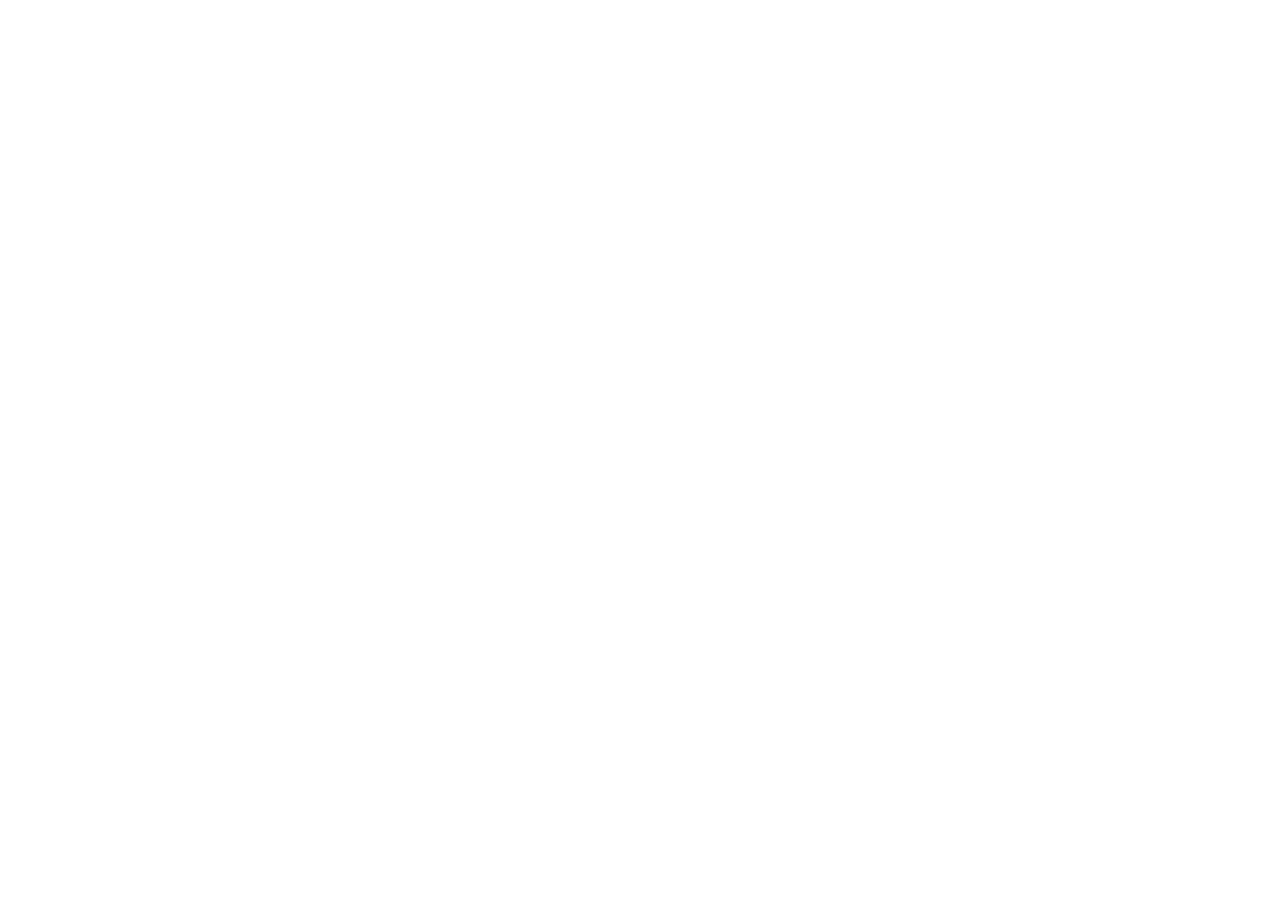
==== index.html @ db91d9a3 "fix" ====
<!DOCTYPE html><html lang=en><head><meta charset=utf-8><meta http-equiv=X-UA-Compatible content="IE=edge"><meta name=viewport content="width=device-width,initial-scale=1,minimum-scale=1,maximum-scale=1,user-scalable=no"><meta name=apple-mobile-web-app-capable content=yes><!--[if IE]><link rel="icon" href="/favicon.ico"><![endif]--><title>watermark</title><link href=/css/app.6399fc92.css rel=preload as=style><link href=/css/chunk-vendors.6d04d043.css rel=preload as=style><link href=/js/app.f22d38e9.js rel=preload as=script><link href=/js/chunk-vendors.fe25e98f.js rel=preload as=script><link href=/css/chunk-vendors.6d04d043.css rel=stylesheet><link href=/css/app.6399fc92.css rel=stylesheet><link rel=icon type=image/png sizes=32x32 href=/img/icons/favicon-32x32.png><link rel=icon type=image/png sizes=16x16 href=/img/icons/favicon-16x16.png><link rel=manifest href=/manifest.json><meta name=theme-color content=#4DBA87><meta name=apple-mobile-web-app-capable content=yes><meta name=apple-mobile-web-app-status-bar-style content=black><meta name=apple-mobile-web-app-title content=watermark><link rel=apple-touch-icon href=/img/icons/apple-touch-icon-152x152.png><link rel=mask-icon href=/img/icons/safari-pinned-tab.svg color=#4DBA87><meta name=msapplication-TileImage content=/img/icons/msapplication-icon-144x144.png><meta name=msapplication-TileColor content=#000000></head><body><noscript><strong>We're sorry but watermark doesn't work properly without JavaScript enabled. Please enable it to continue.</strong></noscript><div id=app></div><script src=/js/chunk-vendors.fe25e98f.js></script><script src=/js/app.f22d38e9.js></script></body></html>
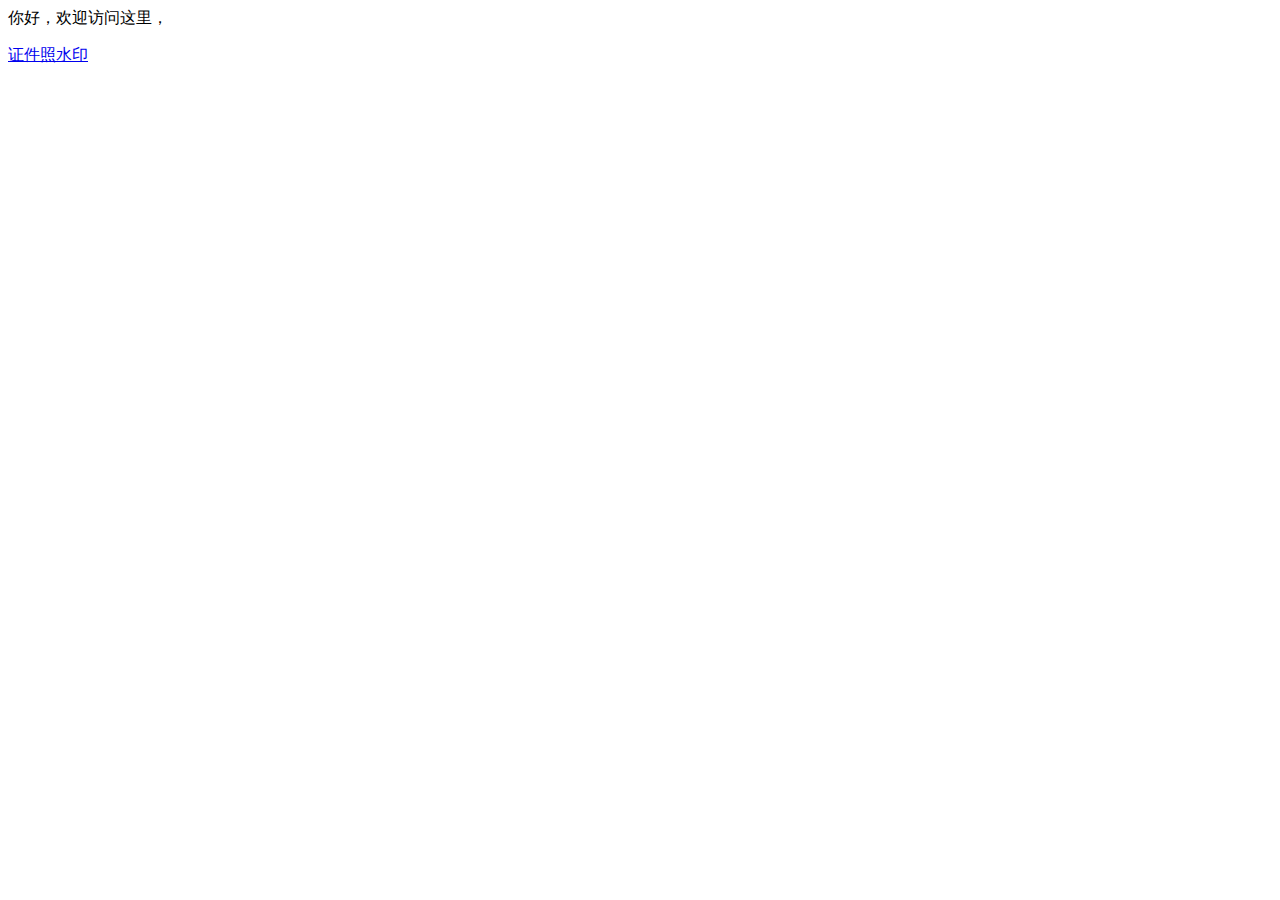
==== commit 671e0dd8: "Update index.html" ====
--- a/index.html
+++ b/index.html
@@ -1 +1,44 @@
-<!DOCTYPE html><html lang=en><head><meta charset=utf-8><meta http-equiv=X-UA-Compatible content="IE=edge"><meta name=viewport content="width=device-width,initial-scale=1,minimum-scale=1,maximum-scale=1,user-scalable=no"><meta name=apple-mobile-web-app-capable content=yes><!--[if IE]><link rel="icon" href="/favicon.ico"><![endif]--><title>watermark</title><link href=/css/app.6399fc92.css rel=preload as=style><link href=/css/chunk-vendors.6d04d043.css rel=preload as=style><link href=/js/app.f22d38e9.js rel=preload as=script><link href=/js/chunk-vendors.fe25e98f.js rel=preload as=script><link href=/css/chunk-vendors.6d04d043.css rel=stylesheet><link href=/css/app.6399fc92.css rel=stylesheet><link rel=icon type=image/png sizes=32x32 href=/img/icons/favicon-32x32.png><link rel=icon type=image/png sizes=16x16 href=/img/icons/favicon-16x16.png><link rel=manifest href=/manifest.json><meta name=theme-color content=#4DBA87><meta name=apple-mobile-web-app-capable content=yes><meta name=apple-mobile-web-app-status-bar-style content=black><meta name=apple-mobile-web-app-title content=watermark><link rel=apple-touch-icon href=/img/icons/apple-touch-icon-152x152.png><link rel=mask-icon href=/img/icons/safari-pinned-tab.svg color=#4DBA87><meta name=msapplication-TileImage content=/img/icons/msapplication-icon-144x144.png><meta name=msapplication-TileColor content=#000000></head><body><noscript><strong>We're sorry but watermark doesn't work properly without JavaScript enabled. Please enable it to continue.</strong></noscript><div id=app></div><script src=/js/chunk-vendors.fe25e98f.js></script><script src=/js/app.f22d38e9.js></script></body></html>+<!DOCTYPE html>
+<html lang="en">
+<head>
+  <meta charset="UTF-8">
+  <meta name="viewport" content="width=device-width, initial-scale=1.0">
+  <meta http-equiv="X-UA-Compatible" content="ie=edge">
+  <link rel="shortcut icon" href="./static/icons8-circled-0--filled-50.png" type="image/x-icon">
+  <link rel="stylesheet" href="./static/css/normalize.css">
+  <link rel="stylesheet" href="./static/css/style.css">
+  <title>0x0FFFF</title>
+  <!-- 
+        
+    /\_/\
+   ( o.o )
+    > ^ <
+-->
+</head>
+<body>
+  <div class="title">
+    你好，欢迎访问这里，
+    <p class="hide">
+    </p>
+  </div>
+  <div class="links">
+    <a href="https://lanpong.github.io/watermark/" class="color-one" target="_blank">证件照水印</a>
+  </div>
+  <script>
+    function getMultiLine(f) {
+      var lines = f.toString();
+      return lines.substring(lines.indexOf("/*") + 3, lines.lastIndexOf("*/"));
+    }
+    var console_text = function() {
+      /* 
+        /\_/\
+       ( o.o )
+        > ^ <
+
+%c 网页效果 from: http://www.mattkursmark.com/
+      */
+    }
+      console.log(getMultiLine(console_text),'color:black;font-size:14px')
+  </script>
+</body>
+</html>
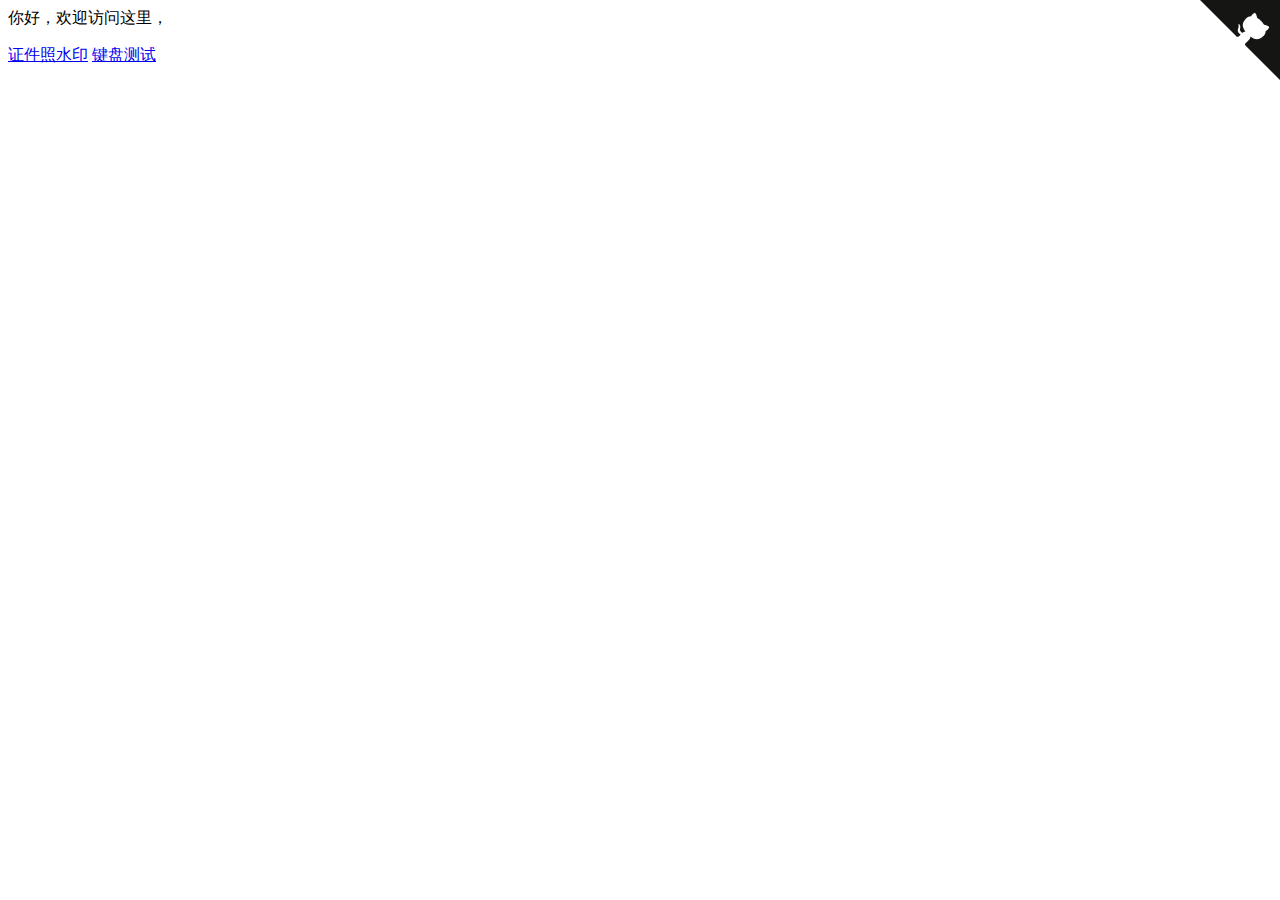
==== commit bf939017: "update" ====
--- a/index.html
+++ b/index.html
@@ -4,10 +4,10 @@
   <meta charset="UTF-8">
   <meta name="viewport" content="width=device-width, initial-scale=1.0">
   <meta http-equiv="X-UA-Compatible" content="ie=edge">
-  <link rel="shortcut icon" href="./static/icons8-circled-0--filled-50.png" type="image/x-icon">
+  <link rel="shortcut icon" href="./static/icon.png" type="image/x-icon">
   <link rel="stylesheet" href="./static/css/normalize.css">
   <link rel="stylesheet" href="./static/css/style.css">
-  <title>0x0FFFF</title>
+  <title>lanpong</title>
   <!-- 
         
     /\_/\
@@ -23,7 +23,9 @@
   </div>
   <div class="links">
     <a href="https://lanpong.github.io/watermark/" class="color-one" target="_blank">证件照水印</a>
+    <a href="https://lanpong.github.io/keyboard-test/" class="color-one" target="_blank">键盘测试</a>
   </div>
+  <a href="https://github.com/lanpong" class="github-corner" style="display: contents;" aria-label="View source on GitHub"><svg width="80" height="80" viewBox="0 0 250 250" style="fill:#151513; color:#fff; position: absolute; top: 0; border: 0; right: 0;" aria-hidden="true"><path d="M0,0 L115,115 L130,115 L142,142 L250,250 L250,0 Z"></path><path d="M128.3,109.0 C113.8,99.7 119.0,89.6 119.0,89.6 C122.0,82.7 120.5,78.6 120.5,78.6 C119.2,72.0 123.4,76.3 123.4,76.3 C127.3,80.9 125.5,87.3 125.5,87.3 C122.9,97.6 130.6,101.9 134.4,103.2" fill="currentColor" style="transform-origin: 130px 106px;" class="octo-arm"></path><path d="M115.0,115.0 C114.9,115.1 118.7,116.5 119.8,115.4 L133.7,101.6 C136.9,99.2 139.9,98.4 142.2,98.6 C133.8,88.0 127.5,74.4 143.8,58.0 C148.5,53.4 154.0,51.2 159.7,51.0 C160.3,49.4 163.2,43.6 171.4,40.1 C171.4,40.1 176.1,42.5 178.8,56.2 C183.1,58.6 187.2,61.8 190.9,65.4 C194.5,69.0 197.7,73.2 200.1,77.6 C213.8,80.2 216.3,84.9 216.3,84.9 C212.7,93.1 206.9,96.0 205.4,96.6 C205.1,102.4 203.0,107.8 198.3,112.5 C181.9,128.9 168.3,122.5 157.7,114.1 C157.9,116.9 156.7,120.9 152.7,124.9 L141.0,136.5 C139.8,137.7 141.6,141.9 141.8,141.8 Z" fill="currentColor" class="octo-body"></path></svg></a><style>.github-corner:hover .octo-arm{animation:octocat-wave 560ms ease-in-out}@keyframes octocat-wave{0%,100%{transform:rotate(0)}20%,60%{transform:rotate(-25deg)}40%,80%{transform:rotate(10deg)}}@media (max-width:500px){.github-corner:hover .octo-arm{animation:none}.github-corner .octo-arm{animation:octocat-wave 560ms ease-in-out}}</style>
   <script>
     function getMultiLine(f) {
       var lines = f.toString();
